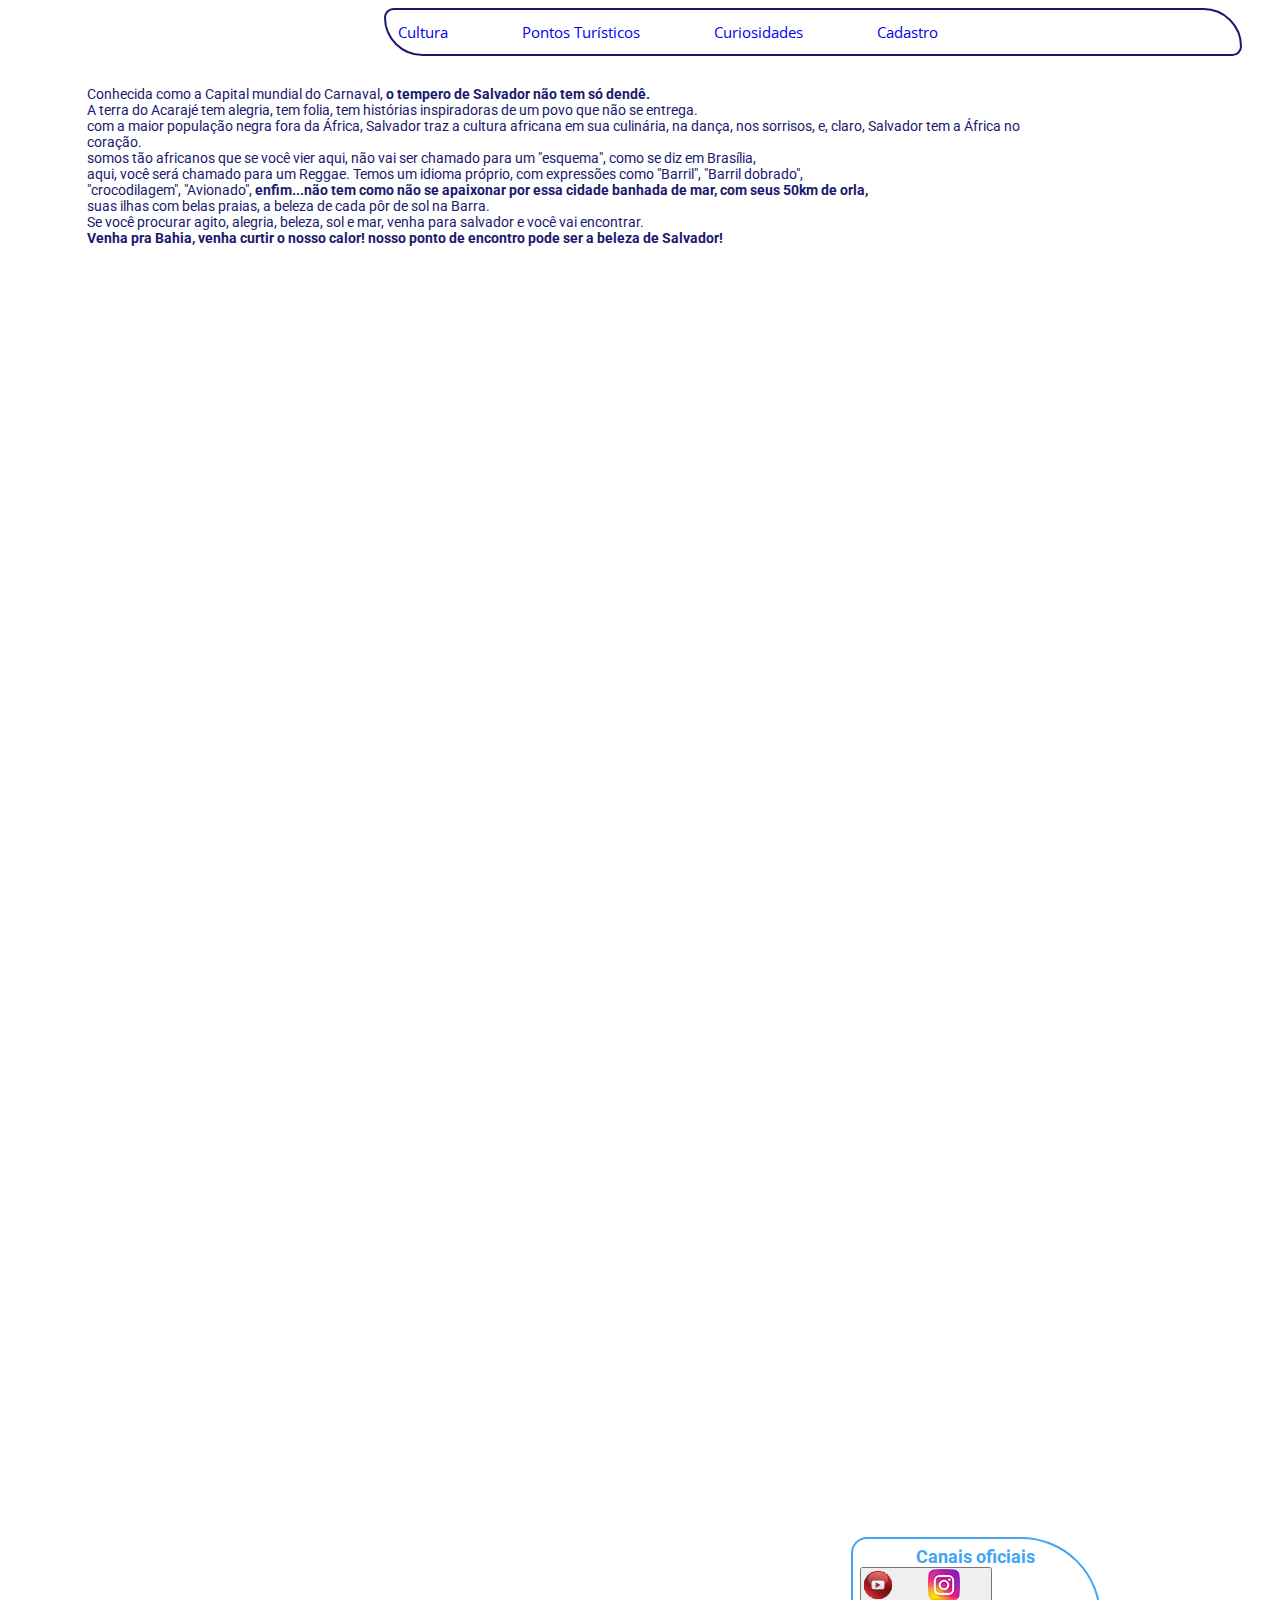
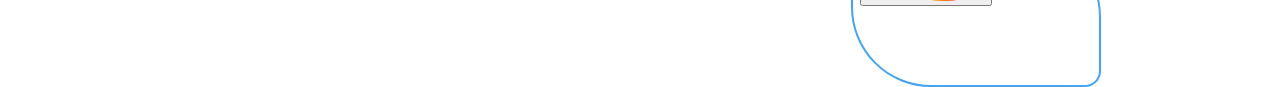
==== Checkpoint/index.html @ 17359f90 "mais aulas e Checkpoint" ====
<!DOCTYPE html>
<html lang="pt-br">
<head>
    <meta charset="UTF-8">
    <meta http-equiv="X-UA-Compatible" content="IE=edge">
    <meta name="viewport" content="width=device-width, initial-scale=1.0">
    <link rel="stylesheet" href="css/style.css">
    <title>I love Salvador - BA</title>
</head>
<body>
    <button class="butao">
        <a href="#"><img src="img/salvadornome.png" alt=""></a>
        </button>
    <header>
        <div class="barraMenu">
            <nav class="menu">
            <a href="#">Cultura</a>
            <a href="#">Pontos Turísticos</a>
            <a href="#">Curiosidades</a>
            <a href="formularios.html" target="new">Cadastro</a>
        </nav>
    </div>
    </header>
    <main class="textoPrincipal">
        
            Conhecida como a Capital mundial do Carnaval,  <strong>o tempero de Salvador não tem só dendê.</strong>  
            <br> A terra do Acarajé tem alegria, tem folia, tem histórias inspiradoras de um povo que não se entrega.
            <br> com a maior população negra fora da África, Salvador traz a cultura africana em sua culinária, na dança, nos sorrisos, e, claro, Salvador tem a África no coração.
            <br> somos tão africanos que se você vier aqui, não vai ser chamado para um "esquema", como se diz em Brasília, 
            <br> aqui, você será chamado para um Reggae. Temos um idioma próprio, com expressões como "Barril", "Barril dobrado", 
            <br>"crocodilagem", "Avionado", <strong>enfim...não tem como não se apaixonar por essa cidade banhada de mar, com seus 50km de orla,</strong>
            <br> suas ilhas com belas praias, a beleza de cada pôr de sol na Barra.
            <br> Se você procurar agito, alegria, beleza, sol e mar, venha para salvador e você vai encontrar.
            <br> <strong>Venha pra Bahia, venha curtir o nosso calor! nosso ponto de encontro pode ser a beleza de Salvador!</strong>  
            
    </main>
    <div class="clipe">
        <iframe width="1280" height="720" src="https://www.youtube.com/embed/5MhPgOtOWH4" title="YouTube video player" frameborder="0" allow="accelerometer; autoplay; clipboard-write; encrypted-media; gyroscope; picture-in-picture" allowfullscreen></iframe>
    </div>
    <div class="lista">
        <h2>Curiosidades</h2>
        <ul>
            <li><strong>O pimeiro nome da cidade foi: São Salvador da Baía de Todos os Santos</strong> </li>
            <li><strong>Quem nasce em Salvador é Soteropolitano</strong></li>
            <li><strong>Salvador já apareceu no Guiness Book como o maior carnaval do Mundo</strong> </li>
            <li><strong>O Mercado modelo abrigava os escravos que seriam vendidos</strong></li>
            <li><strong>O primeiro Elevador do Brasil é o Elevador Lacerda, Patrimônio cultural da Humanidade</strong></li>
        </ul>
        
    </div>
    <div class="contatos"><h3>Canais oficiais</h3>
        <ul>
            <li type="none">
                
                <button class="contacts">
                <a href="https://www.youtube.com/c/PrefeituradoSalvadorOficial/playlists" target="blank"><img src="img/2.png" alt=""></a>
                <a href="https://www.instagram.com/prefsalvador/" target="blank"><img src="img/22.png""></a>
            </button></li>
                   
        </ul>
    </div>
</body>
</html>
---- Checkpoint/css/style.css ----
@import url('https://fonts.googleapis.com/css2?family=Open+Sans:wght@600&display=swap');
@import url('https://fonts.googleapis.com/css2?family=Roboto&display=swap');
:root{
    --corDoMar:#43a4f3;
    --corDaBorda: #191970;
    --corDaFonte:#f10707;

}

*{
    margin:0;
    padding: 0;
    box-sizing: border-box;
}

body{
    background-image: url(https://media.istockphoto.com/photos/aerial-view-of-salvador-da-bahia-cityscape-bahia-brazil-picture-id539835430?k=20&m=539835430&s=612x612&w=0&h=C3zGmQ9RLXm5gTlpAGrAcwfH9JtJG5SgqwxcPy2YmMg=);
    background-repeat: no-repeat;
    background-size: cover;
    min-width: 320px;
    max-width: 1280px;
    height: 1280px;
}
header{
    
    min-width: 320px;
    max-width: 1200px;
    margin-left: 30%;
    margin-right: 3%;
    margin-top: 8px;
    padding: 12px; 
    border-radius: 1rem 4rem 1rem 4rem;
    border: 2px solid var(--corDaBorda);
    box-sizing: border-box;
}
main{
  min-width: 320px;
  max-width: 1000px;
  margin-left: 6%;
  margin-top: 20px;
  padding: 10px; /* Padding adicionado em todos lados por layout */
  border-radius: 1rem;
  border: 1.2px solid --corDaBorda;
  box-sizing: border-box;
  font-family: -apple-system, BlinkMacSystemFont, 'Segoe UI', Roboto, Oxygen, Ubuntu, Cantarell, 'Open Sans', 'Helvetica Neue', sans-serif ;
  font-size: 14px;
  color:var(--corDaBorda)
}

.clipe{
    margin-right: 3%;
    min-width: 320px;
    max-width: 1000px;
}

.lista{
    width: 700px;
    padding-left: 20px;
    margin-left: 3%;
    color: white;
    font-family: -apple-system, BlinkMacSystemFont, 'Segoe UI', Roboto, Oxygen, Ubuntu, Cantarell, 'Open Sans', 'Helvetica Neue', sans-serif;
    font-size: 13px;
}
.butao{
    position: absolute;
    right: 77%;
    background-color: rgba(0,0,0,0);
    border: none;
}

header nav a{
    font-family: 'Open Sans', sans-serif;
    font-size: 15px;
    padding-right: 70px;
    text-decoration: none;
}
header nav a:hover{
    color: var(--corDaBorda);
}

.contatos{
    position: absolute;
    top: 167%;
    right: 12%;
    height: 150px;
    width: 250px;
    margin-right: 2%;
    margin-top: 34px;
    padding: 7px; 
    border-radius: 1rem 5rem 1rem 5rem;
    border: 2px solid var(--corDoMar);
    font-size: 15px;
    background-color: white;
    color: var(--corDoMar);
    
}
h3{
    text-align: center;
    font-size: 18px;
    font-family: -apple-system, BlinkMacSystemFont, 'Segoe UI', Roboto, Oxygen, Ubuntu, Cantarell, 'Open Sans', 'Helvetica Neue', sans-serif;
}
.contacts a{
    padding-right: 30px;
}
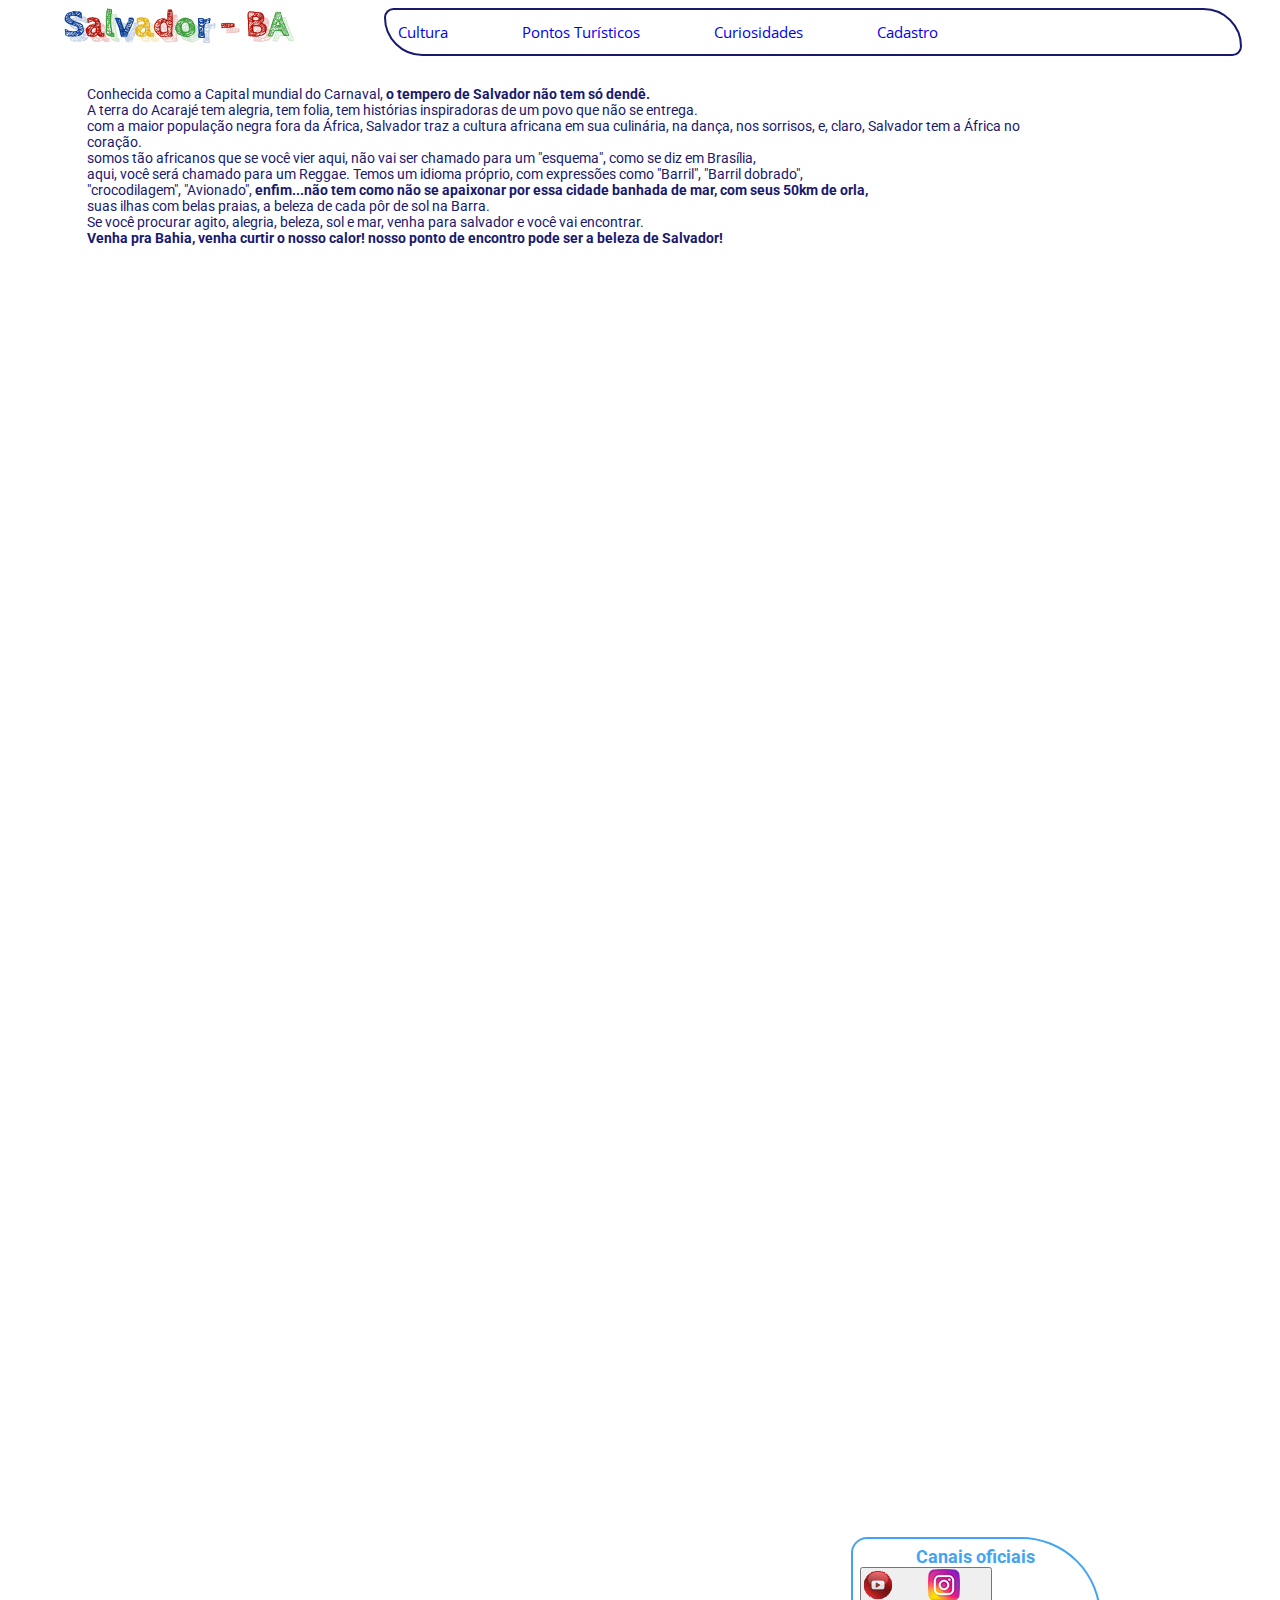
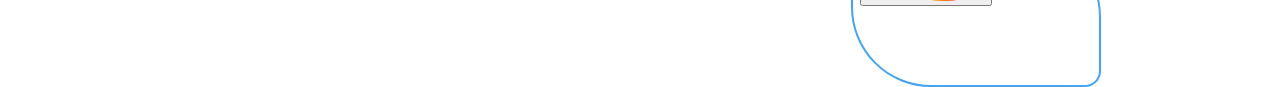
==== commit 0b481e9e: "Update index.html" ====
--- a/Checkpoint/index.html
+++ b/Checkpoint/index.html
@@ -9,7 +9,7 @@
 </head>
 <body>
     <button class="butao">
-        <a href="#"><img src="img/salvadornome.png" alt=""></a>
+        <a href="#"><img src="img/Salvadornome.png" alt="nome principal"></a>
         </button>
     <header>
         <div class="barraMenu">
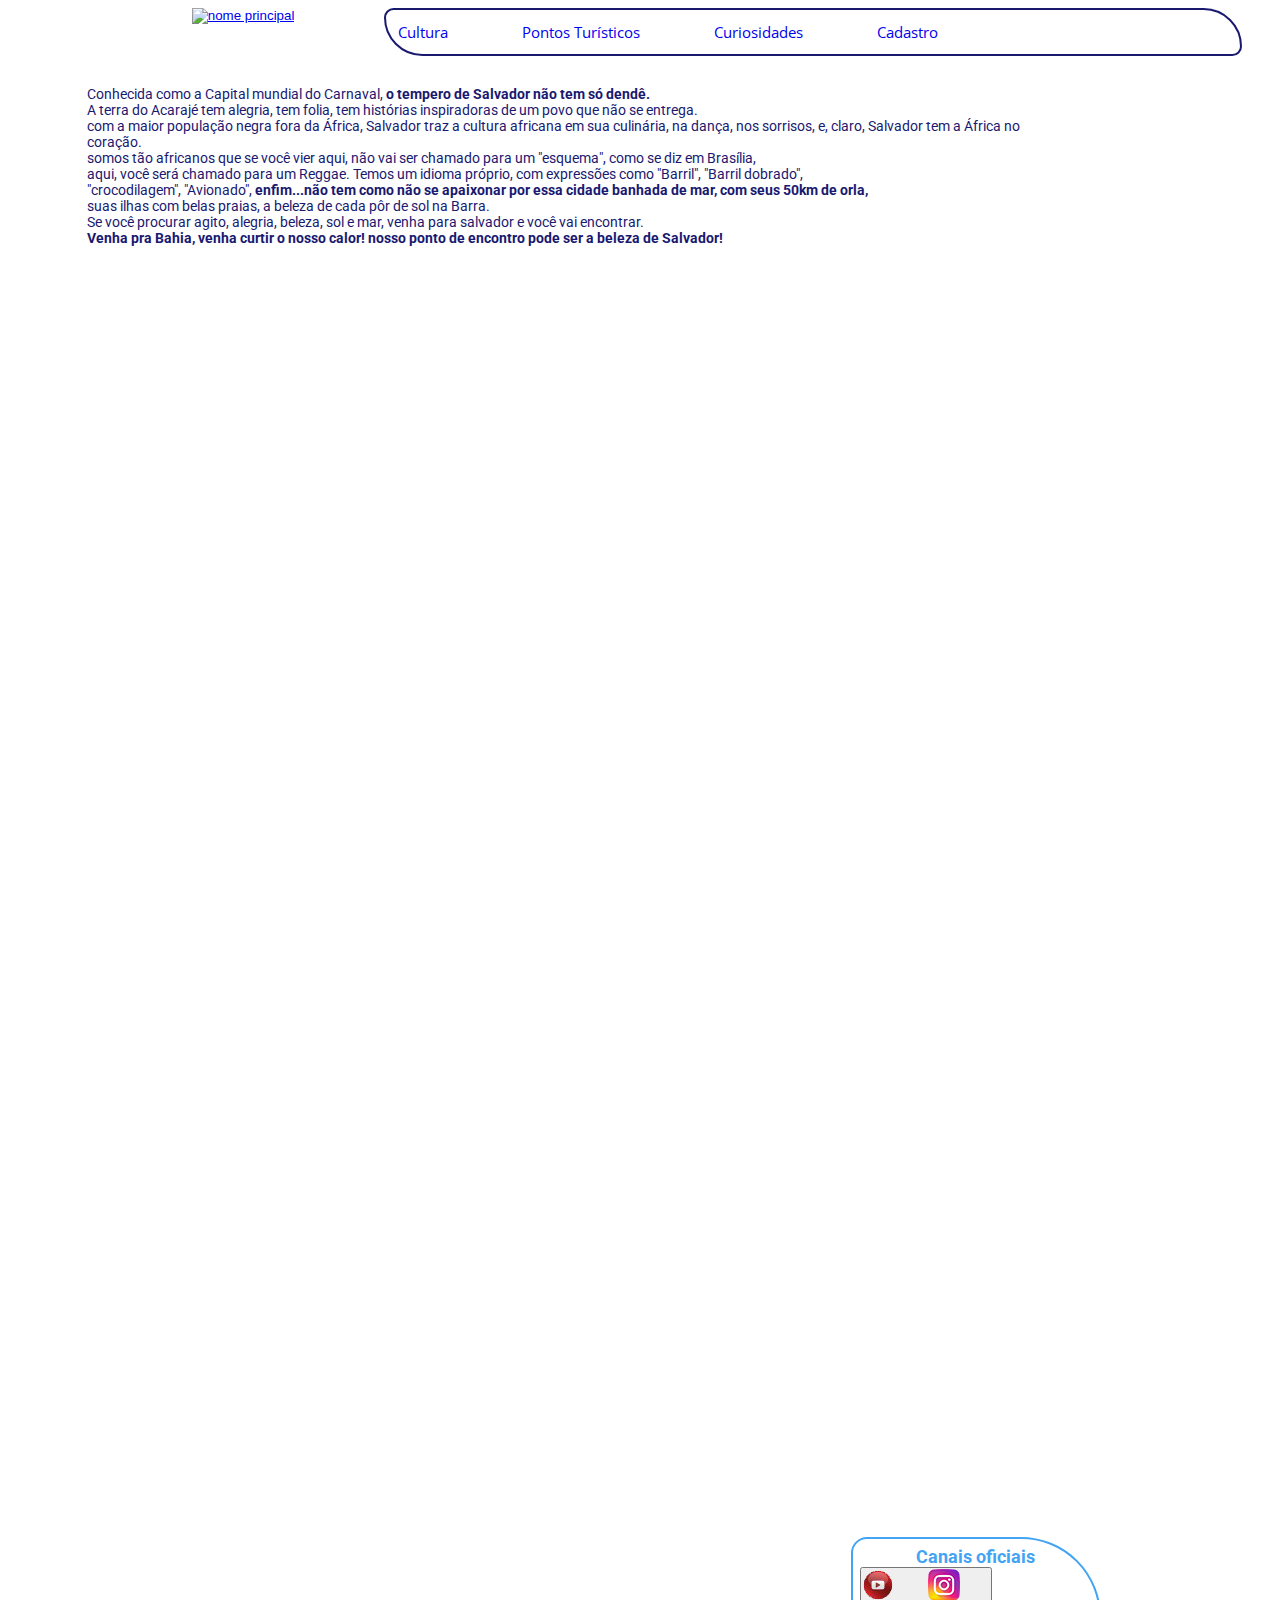
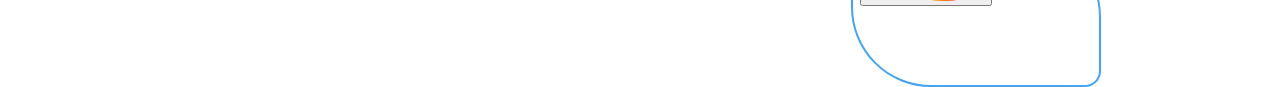
==== commit 5f852d21: "Correção da imagem que não aparece no sinte" ====
--- a/Checkpoint/index.html
+++ b/Checkpoint/index.html
@@ -9,7 +9,7 @@
 </head>
 <body>
     <button class="butao">
-        <a href="#"><img src="img/Salvadornome.png" alt="nome principal"></a>
+        <a href="#"><img src="https://raw.githubusercontent.com/HbTechdev/CDT---FRONTEND1/master/Checkpoint/img/Salvadornome.png" alt="nome principal"></a>
         </button>
     <header>
         <div class="barraMenu">
